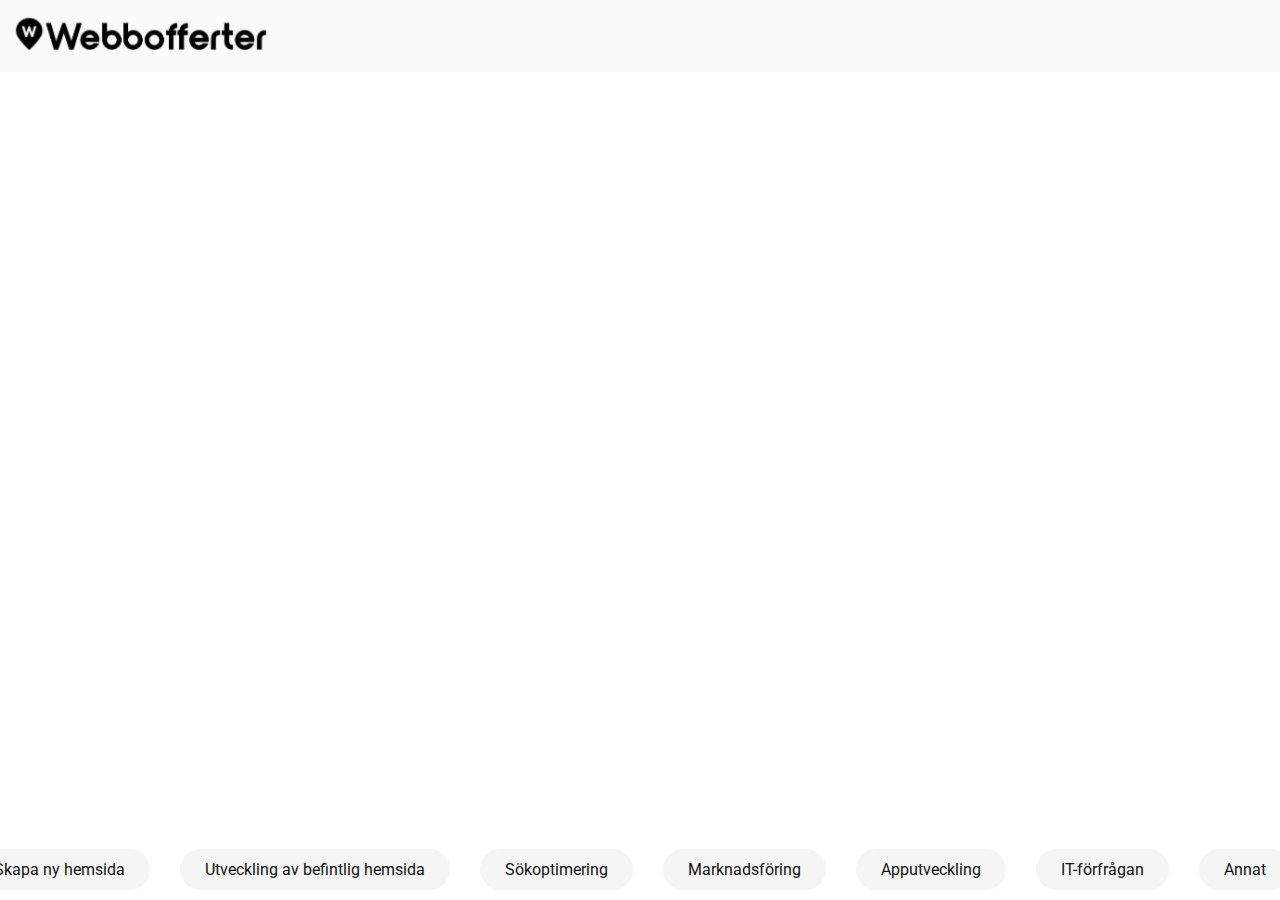
==== index.html @ fc42a516 "Adding Some Thing" ====
<!DOCTYPE html>
<html lang="en">
  <head>
    <meta charset="UTF-8" />
    <meta http-equiv="X-UA-Compatible" content="IE=edge" />
    <meta name="viewport" content="width=device-width, initial-scale=1.0" />

    <meta name="viewport" content="width=device-width, user-scalable=no" />

    <link rel="stylesheet" href="./css/style.css" />
    <link
      rel="stylesheet"
      href="https://cdnjs.cloudflare.com/ajax/libs/animate.css/4.1.1/animate.min.css"
    />
    <!-- <link rel="stylesheet" type="text/css" href="//cdn.jsdelivr.net/npm/slick-carousel@1.8.1/slick/slick.css" /> -->
    <link
      rel="stylesheet"
      href="https://cdnjs.cloudflare.com/ajax/libs/font-awesome/6.3.0/css/all.min.css"
      integrity="sha512-SzlrxWUlpfuzQ+pcUCosxcglQRNAq/DZjVsC0lE40xsADsfeQoEypE+enwcOiGjk/bSuGGKHEyjSoQ1zVisanQ=="
      crossorigin="anonymous"
      referrerpolicy="no-referrer"
    />

    <title>Chat</title>
  </head>

  <body id="body">
    <div class="main_logo">
      <div class="logo">
        <img src="./assets/logo (2).png" alt="" />
      </div>
    </div>

    <div class="chat_main" id="chat_main">
      <div class="chat-section"></div>

      <div class="main_suggestion_section">
        <button class="button-privous" id="button-privous">
          <svg
            xmlns="http://www.w3.org/2000/svg"
            width="30"
            height="30"
            viewBox="0 0 24 24"
            style="fill: rgba(0, 0, 0, 1); transform: ; msfilter: "
          >
            <path
              d="M13.293 6.293 7.586 12l5.707 5.707 1.414-1.414L10.414 12l4.293-4.293z"
            ></path>
          </svg>
        </button>

        <div class="suggestion-section"></div>

        <button class="button-next" id="button-next">
          <svg
            xmlns="http://www.w3.org/2000/svg"
            width="30"
            height="30"
            viewBox="0 0 24 24"
            style="fill: rgba(0, 0, 0, 1); transform: ; msfilter: "
          >
            <path
              d="M10.707 17.707 16.414 12l-5.707-5.707-1.414 1.414L13.586 12l-4.293 4.293z"
            ></path>
          </svg>
        </button>
      </div>
    </div>

    <script src="https://ajax.googleapis.com/ajax/libs/jquery/3.6.3/jquery.min.js"></script>
    <!-- <script type="text/javascript" src="//cdn.jsdelivr.net/npm/slick-carousel@1.8.1/slick/slick.min.js"></script> -->
    <script src="./js/script.js"></script>
  </body>
</html>
---- css/style.css ----
@import url("https://fonts.googleapis.com/css2?family=Poppins:wght@100;200;300;400;600&family=Roboto:wght@400;500;700&display=swap");
@font-face {
  font-family: myFirstFont;
  src: url("../assets/fonts/Helvetica\ Neue\ Medium\ Extended.ttf");
}

* {
  margin: 0;
  padding: 0;
  box-sizing: border-box;
  font-family: "Roboto", sans-serif;
}
html {
  margin-left: calc(100vw - 100%);
  margin-right: 0;
}

body {
  /* height: 100vh; */
  position: absolute;
  top: 0px;
  left: 0px;
  height: 100%;
  width: 100%;
  background-color: rgb(250, 250, 250);
}

.main_logo {
  /* background-color: red; */
  display: flex;
  -webkit-box-align: center;
  align-items: center;
  -webkit-box-pack: justify;
  justify-content: space-between;
  height: 4.5rem;
  width: 100%;
  backdrop-filter: blur(2px);
  position: relative;
  padding: 0px 1rem;
  box-sizing: border-box;
}

.logo {
  width: 250px;
}

.logo img {
  width: 100%;
}

.chat_main {
  display: flex;
  height: calc(100% - 4.5rem);
  flex-direction: column;
  overflow-y: auto;
  -webkit-box-pack: justify;
  justify-content: space-between;
  transition: height 300ms ease 0s;
  background-color: #fff;
}

.chat-section {
  overflow: auto;
  padding: 10px 10px;
  position: relative;
  margin-top: 0px;
  transition: all 0.5ms ease-in-out;
  scroll-behavior: smooth;
  flex: 1;
}

.chat-section::-webkit-scrollbar {
  -webkit-overflow-scrolling: touch;
  display: none;
  scroll-behavior: smooth;
}

.user-chat {
  padding: 10px 22px;
  border-radius: 30px;
  line-height: 25px;
  font-size: 16px;
  background-color: #f1eef1;

  color: rgb(18, 18, 18);
  max-width: 300px;
  width: fit-content;
  word-wrap: break-word;
  margin-bottom: 10px;
}

.my-chat {
  padding: 10px 22px;
  border-radius: 30px;
  line-height: 25px;
  font-size: 16px;
  background-color: #6144ff;
  max-width: 300px;
  width: fit-content;
  text-align: start;
  margin-left: auto;
  color: #fff;
  margin-top: 15px;
  margin-bottom: 15px;
  word-wrap: break-word;
}

.my-chat-image {
  border-radius: 30px;
  line-height: 25px;
  /* background-color: #6144ff; */
  /* max-width: 300px; */
  width: fit-content;
  text-align: start;
  margin-left: auto;
  color: #fff;
  margin-top: 15px;
  margin-bottom: 15px;
  word-wrap: break-word;
}

.suggestion-section {
  gap: 10px;
  /* margin-top: 30px; */
  width: 100%;

  /* background-color: red; */
  padding: 10px 10px;
  display: flex;
  align-items: center;
  justify-content: center;
  /* background-color: #333; */
  overflow: auto;
  white-space: nowrap;
  scroll-behavior: smooth;
  -webkit-overflow-scrolling: touch;
}

.suggestion-section::-webkit-scrollbar-track {
  -webkit-box-shadow: inset 0 0 3px rgba(0, 0, 0, 0.3);
  border-radius: 10px;
  background-color: #f5f5f5;
}

.suggestion-section::-webkit-scrollbar {
  width: 3px;
  background-color: #f5f5f5;
  height: 10px;
}

.suggestion-section::-webkit-scrollbar-thumb {
  border-radius: 10px;
  -webkit-box-shadow: inset 0 0 3px rgba(0, 0, 0, 0.3);
  background-color: #eaeaea;
}

.text_field {
  background-color: #f5f5f5;
  width: 80%;
  height: fit-content;
  display: flex;
  justify-content: space-between;
  flex-direction: row;
  align-items: flex-end;
  padding: 5px 10px;
  border-radius: 20px;
  /* box-shadow: rgba(0, 0, 0, 0.076) 0px 1px 2px 0px; */
}

.textarea::-webkit-scrollbar {
  display: none;
}

.textarea {
  width: 100%;
  height: 37px;
  outline: none;
  border: none;
  resize: none;
  background: none;
  font-size: 15px;
  line-height: 22px;
  padding: 8px 5px 0 7px;
  overflow-y: auto;
  color: #000000;
}

.textarea::placeholder {
  color: #7f7f7f;
  padding: 0;
  margin: 0;
  font-size: 15px;
  line-height: 22px;
}

i {
  font-size: 20px;
  margin-right: 10px;
  color: #3872f7;
}

.file-section {
  width: 100% !important;
  display: flex;
  /* background: red; */
  align-items: center;
  justify-content: space-evenly;
  gap: 10px;
}
.suggestion-section button.sent-button {
  border: none;
  border-radius: 0 !important;
  padding: 0;
  margin: 0 !important;
  background-color: transparent !important;
  box-shadow: none;
  display: flex;
  justify-content: center;
  align-items: center;
}

.fa-image {
  margin: 0;
}

.image {
  width: 300px;
  height: 200px;
  border-radius: 20px;
  margin-right: auto;
  object-fit: cover;
  /* position: absolute; */
  /* right: 0; */
}

input[type="file"] {
  display: none;
}

.button-full-width {
  width: 100% !important;
  /* background-color: #fff !important; */
}
.slick-list {
  padding: 20px !important;
}

.slick-track {
  display: flex !important;
  width: 100% !important;
  /* background-color: red; */
  margin: 0 auto;
}
.slick-track-reset {
  display: block !important;
  width: 100% !important;
  margin: 0 auto;
}

/* .suggestion-section button {
  display: inline-block;
  color: white;
  text-align: center;
  padding: 14px;
  text-decoration: none;
} */

.suggestion-section button {
  padding: 8px 25px;
  border-radius: 30px;
  line-height: 25px;
  font-size: 16px;
  background-color: #f5f5f6;
  color: rgb(18, 18, 18);
  width: fit-content;
  border: none;
  cursor: pointer;
  min-width: fit-content;
  /* font-weight: 600; */
  margin-right: 20px;
  user-select: none;
}

.button-privous {
  display: none;
  background-color: transparent;
  border: none;
  width: fit-content;
  height: fit-content;
  cursor: pointer;
}
.button-next {
  display: none;
  background-color: transparent;
  border: none;
  width: fit-content;
  height: fit-content;
  cursor: pointer;
}

@media screen and (min-width: 1700px) {
  body {
    background-color: transparent;
  }
  .chat-section {
    width: 70%;
    margin: 0 auto;
  }

  .main_suggestion_section {
    width: 80%;
    margin: 0 auto;
    /* background-color: red; */
    display: flex;
    align-items: center;
    justify-content: center;
    padding: 0 10px;
  }

  .button-privous {
    display: block;
  }
  .button-next {
    display: block;
  }

  .suggestion-section {
    width: 100%;
    /* overflow: hidden; */
    margin: 10px auto;
    align-items: center;
    justify-content: center;
  }
  .suggestion-section button {
    margin-right: 20px;
  }
  .suggestion-section::-webkit-scrollbar {
    /* display: none; */
    scroll-behavior: smooth;
  }
}

@media screen and (min-width: 1400px) {
  body {
    background-color: transparent;
  }
  .chat-section {
    width: 80%;
    margin: 0 auto;
  }

  .main_suggestion_section {
    width: 90%;
    margin: 0 auto;
    display: flex;
    align-items: center;
    justify-content: center;
    /* background-color: red; */
    padding: 0 10px;
  }

  .button-privous {
    display: block;
  }
  .button-next {
    display: block;
  }

  .suggestion-section {
    width: 100%;
    /* overflow: hidden; */
    margin: 10px auto;
    align-items: center;
    justify-content: center;
  }
  .suggestion-section button {
    margin-right: 0;
  }
  .suggestion-section::-webkit-scrollbar {
    display: none;
    scroll-behavior: smooth;
  }
}

@media screen and (max-width: 600px) {
  .chat_main {
    padding: 0vh 0vw 1.5rem;
    padding-bottom: 0px;
    margin-bottom: 0px;
  }
}

@media screen and (max-width: 400px) {
  .logo {
    width: 190px;
  }
  .suggestion-section {
    width: 100%;
    /* overflow: hidden; */
    margin: 10px auto;
    align-items: start;
    justify-content: start;
  }

  .suggestion-section::-webkit-scrollbar {
    display: none;
  }

  .slick-track-reset {
    width: 100% !important;
  }
  .textarea {
    width: 100% !important;
  }

  .button-full-width {
    width: 100% !important;
  }
}
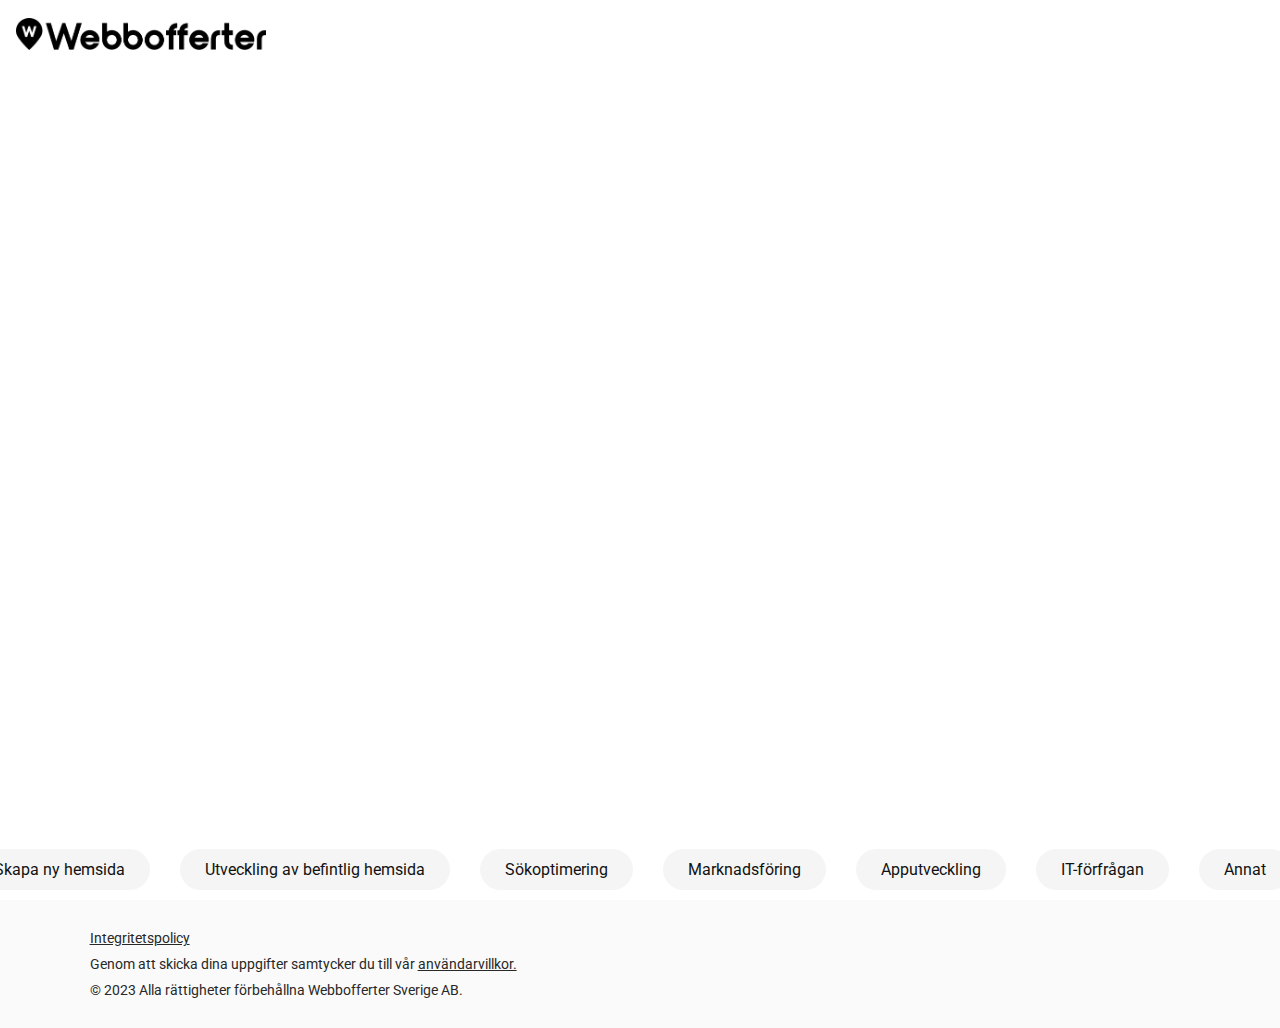
==== commit f732235d: "Adding footer" ====
--- a/index.html
+++ b/index.html
@@ -67,6 +67,22 @@
       </div>
     </div>
 
+    <div class="main_footer">
+      <p>
+        <a
+          href="https://www.itofferter.se/integritetspolicyc4392d55"
+          target="_blank"
+          style="color: rgb(40, 40, 39)"
+          >Integritetspolicy</a
+        >
+      </p>
+      <p>
+        Genom att skicka dina uppgifter samtycker du till vår
+        <u>användarvillkor.</u>
+      </p>
+      <p>© 2023 Alla rättigheter förbehållna Webbofferter Sverige AB.</p>
+    </div>
+
     <script src="https://ajax.googleapis.com/ajax/libs/jquery/3.6.3/jquery.min.js"></script>
     <!-- <script type="text/javascript" src="//cdn.jsdelivr.net/npm/slick-carousel@1.8.1/slick/slick.min.js"></script> -->
     <script src="./js/script.js"></script>
--- a/css/style.css
+++ b/css/style.css
@@ -26,7 +26,7 @@
 }
 
 .main_logo {
-  /* background-color: red; */
+  background-color: #fff;
   display: flex;
   -webkit-box-align: center;
   align-items: center;
@@ -87,6 +87,7 @@
   width: fit-content;
   word-wrap: break-word;
   margin-bottom: 10px;
+  transition: transform 100ms ease-out;
 }
 
 .my-chat {
@@ -298,6 +299,55 @@
   cursor: pointer;
 }
 
+.gotoUpBack {
+  /* transform: translateY(-100%);
+  transform-origin: 0% 0%;
+  opacity: 1; */
+  /* transform: none; */
+
+  animation-name: example;
+  animation-duration: 6s;
+}
+
+.main_footer {
+  width: 100%;
+  /* height: -moz-fit-content; */
+  height: fit-content;
+  padding: 20px 7%;
+  color: #282827;
+  z-index: 5000;
+  font-size: 14px;
+}
+
+.main_footer p {
+  font-weight: 400;
+  margin: 10px 0;
+}
+.main_footer p a {
+  color: rgb(40, 40, 39);
+}
+
+@keyframes example {
+  0% {
+    transform: translateY(0);
+  }
+  /* 20% {
+    transform: translateY(-20%);
+  }
+  40% {
+    transform: translateY(-40%);
+  } */
+  /* 60% {
+    transform: translateY(-60%);
+  }
+  80% {
+    transform: translateY(-80%);
+  } */
+  100% {
+    transform: translateY(-100%);
+  }
+}
+
 @media screen and (min-width: 1700px) {
   body {
     background-color: transparent;
@@ -315,6 +365,7 @@
     align-items: center;
     justify-content: center;
     padding: 0 10px;
+    /* background-color: red; */
   }
 
   .button-privous {
@@ -326,7 +377,7 @@
 
   .suggestion-section {
     width: 100%;
-    /* overflow: hidden; */
+    overflow: hidden;
     margin: 10px auto;
     align-items: center;
     justify-content: center;
@@ -369,8 +420,9 @@
   .suggestion-section {
     width: 100%;
     /* overflow: hidden; */
+    overflow: hidden;
     margin: 10px auto;
-    align-items: center;
+    align-items: start;
     justify-content: center;
   }
   .suggestion-section button {
@@ -398,10 +450,17 @@
     width: 100%;
     /* overflow: hidden; */
     margin: 10px auto;
+    /* align-items: center;
+    justify-content: center; */
     align-items: start;
     justify-content: start;
   }
 
+  .suggestion-section button {
+    /* font-size: 12px; */
+    margin-right: 0px;
+  }
+
   .suggestion-section::-webkit-scrollbar {
     display: none;
   }
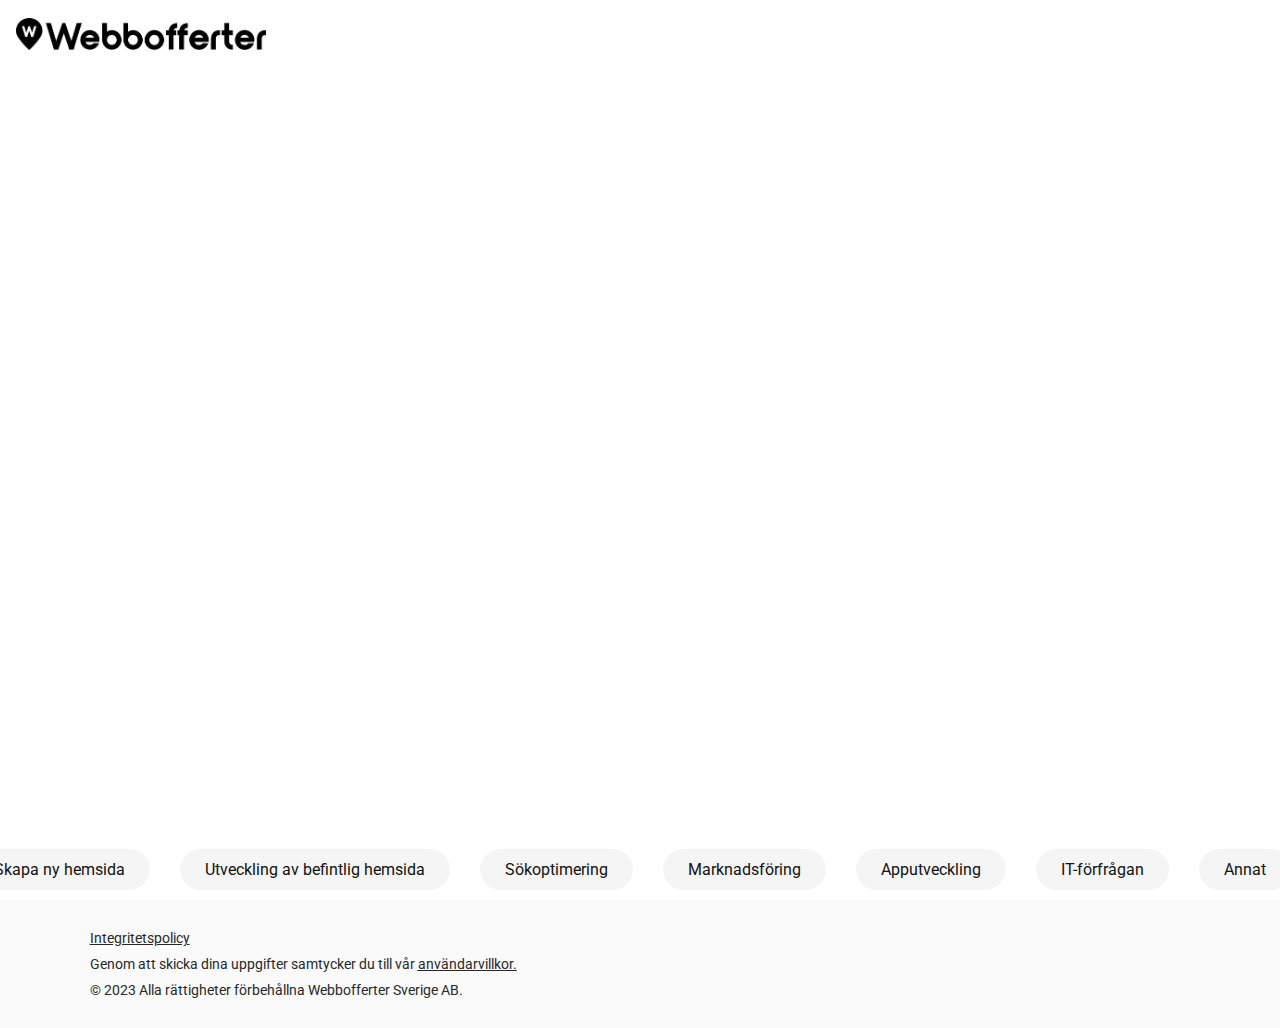
==== commit 1592037c: "Adding Arrow on top of suggestions" ====
--- a/index.html
+++ b/index.html
@@ -35,6 +35,11 @@
       <div class="chat-section"></div>
 
       <div class="main_suggestion_section">
+        <img
+          class="arrowImage"
+          src="/assets/46DBE826-1E91-4007-8240-F519120BA1C3.png"
+          alt=""
+        />
         <button class="button-privous" id="button-privous">
           <svg
             xmlns="http://www.w3.org/2000/svg"
@@ -70,7 +75,7 @@
     <div class="main_footer">
       <p>
         <a
-          href="https://www.itofferter.se/integritetspolicyc4392d55"
+          href="https://www.webbofferter.se/terms/privacy?v=3"
           target="_blank"
           style="color: rgb(40, 40, 39)"
           >Integritetspolicy</a
@@ -78,7 +83,11 @@
       </p>
       <p>
         Genom att skicka dina uppgifter samtycker du till vår
-        <u>användarvillkor.</u>
+        <u>
+          <a href="https://www.webbofferter.se/terms?v=1" target="_blank">
+            användarvillkor.
+          </a>
+        </u>
       </p>
       <p>© 2023 Alla rättigheter förbehållna Webbofferter Sverige AB.</p>
     </div>
--- a/css/style.css
+++ b/css/style.css
@@ -309,6 +309,13 @@
   animation-duration: 6s;
 }
 
+.arrowImage {
+  width: 18px;
+  position: absolute;
+  right: 10px;
+  display: none;
+}
+
 .main_footer {
   width: 100%;
   /* height: -moz-fit-content; */
@@ -366,6 +373,7 @@
     justify-content: center;
     padding: 0 10px;
     /* background-color: red; */
+    position: relative;
   }
 
   .button-privous {
@@ -446,6 +454,9 @@
   .logo {
     width: 190px;
   }
+  .arrowImage {
+    display: block;
+  }
   .suggestion-section {
     width: 100%;
     /* overflow: hidden; */
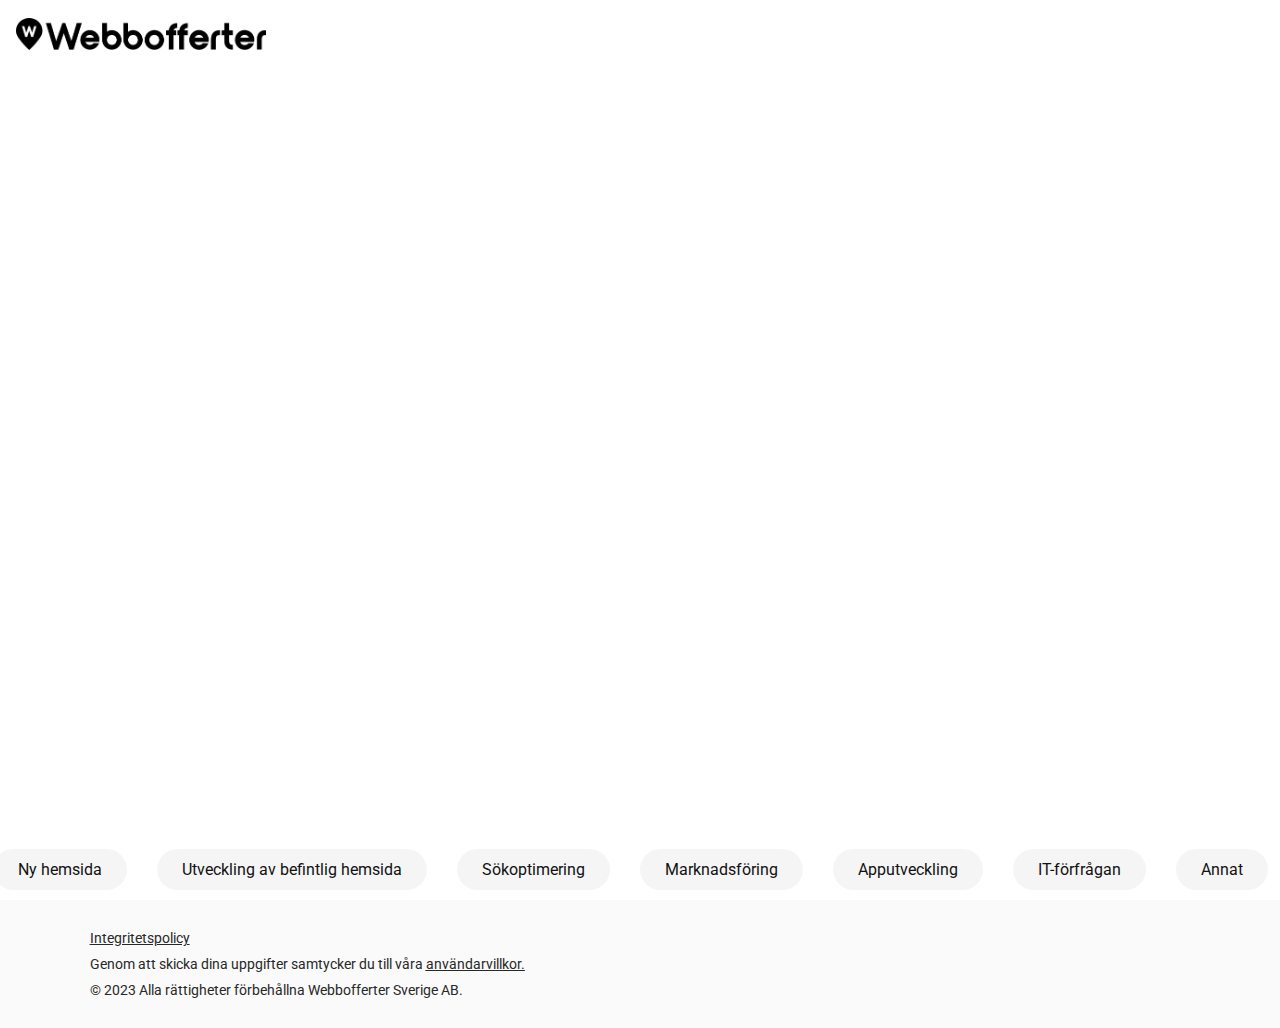
==== commit a25c8d17: "Adding Some thing" ====
--- a/index.html
+++ b/index.html
@@ -36,8 +36,8 @@
 
       <div class="main_suggestion_section">
         <img
-          class="arrowImage"
-          src="/assets/46DBE826-1E91-4007-8240-F519120BA1C3.png"
+          class="arrowImage animate__animated animate__shakeX animate__infinite animate__slower"
+          src="./assets/46DBE826-1E91-4007-8240-F519120BA1C3.png"
           alt=""
         />
         <button class="button-privous" id="button-privous">
@@ -46,7 +46,7 @@
             width="30"
             height="30"
             viewBox="0 0 24 24"
-            style="fill: rgba(0, 0, 0, 1); transform: ; msfilter: "
+            style="fill: rgba(0, 0, 0, 1)"
           >
             <path
               d="M13.293 6.293 7.586 12l5.707 5.707 1.414-1.414L10.414 12l4.293-4.293z"
@@ -62,7 +62,7 @@
             width="30"
             height="30"
             viewBox="0 0 24 24"
-            style="fill: rgba(0, 0, 0, 1); transform: ; msfilter: "
+            style="fill: rgba(0, 0, 0, 1)"
           >
             <path
               d="M10.707 17.707 16.414 12l-5.707-5.707-1.414 1.414L13.586 12l-4.293 4.293z"
@@ -82,7 +82,7 @@
         >
       </p>
       <p>
-        Genom att skicka dina uppgifter samtycker du till vår
+        Genom att skicka dina uppgifter samtycker du till våra
         <u>
           <a href="https://www.webbofferter.se/terms?v=1" target="_blank">
             användarvillkor.
--- a/css/style.css
+++ b/css/style.css
@@ -228,7 +228,7 @@
   width: 300px;
   height: 200px;
   border-radius: 20px;
-  margin-right: auto;
+  margin-left: auto;
   object-fit: cover;
   /* position: absolute; */
   /* right: 0; */
@@ -311,9 +311,11 @@
 
 .arrowImage {
   width: 18px;
+  height: 18px;
   position: absolute;
-  right: 10px;
-  display: none;
+  right: 20px;
+  display: none;
+  --animate-duration: 1.5s;
 }
 
 .main_footer {
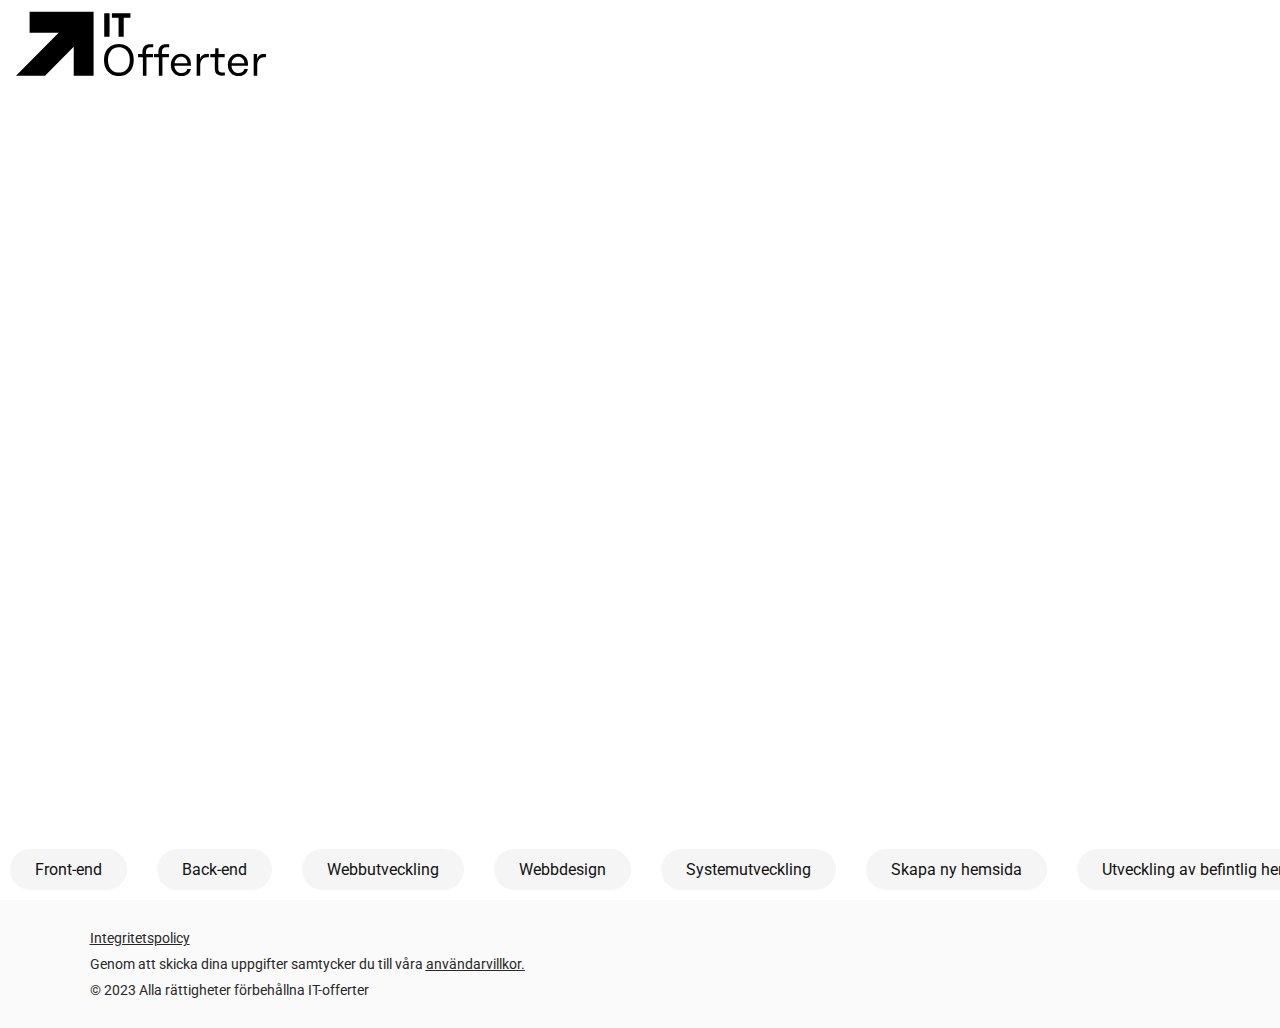
==== commit 051bb362: "update" ====
--- a/index.html
+++ b/index.html
@@ -27,7 +27,8 @@
   <body id="body">
     <div class="main_logo">
       <div class="logo">
-        <img src="./assets/logo (2).png" alt="" />
+        <!-- <img src="./assets/logo (2).png" alt="" /> -->
+        <img src="./assets/ITofferterlogosvg.svg" alt="" />
       </div>
     </div>
 
@@ -75,7 +76,7 @@
     <div class="main_footer">
       <p>
         <a
-          href="https://www.webbofferter.se/terms/privacy?v=3"
+          href="https://www.itofferter.se/integritetspolicyc4392d55"
           target="_blank"
           style="color: rgb(40, 40, 39)"
           >Integritetspolicy</a
@@ -84,12 +85,15 @@
       <p>
         Genom att skicka dina uppgifter samtycker du till våra
         <u>
-          <a href="https://www.webbofferter.se/terms?v=1" target="_blank">
+          <a
+            href=" https://www.itofferter.se/anv%C3%A4ndarvillkor"
+            target="_blank"
+          >
             användarvillkor.
           </a>
         </u>
       </p>
-      <p>© 2023 Alla rättigheter förbehållna Webbofferter Sverige AB.</p>
+      <p>© 2023 Alla rättigheter förbehållna IT-offerter</p>
     </div>
 
     <script src="https://ajax.googleapis.com/ajax/libs/jquery/3.6.3/jquery.min.js"></script>
--- a/css/style.css
+++ b/css/style.css
@@ -42,10 +42,12 @@
 
 .logo {
   width: 250px;
+  margin-top: 20px;
 }
 
 .logo img {
   width: 100%;
+  height: 100%;
 }
 
 .chat_main {
@@ -61,7 +63,7 @@
 
 .chat-section {
   overflow: auto;
-  padding: 10px 10px;
+  padding: 20px 10px;
   position: relative;
   margin-top: 0px;
   transition: all 0.5ms ease-in-out;
